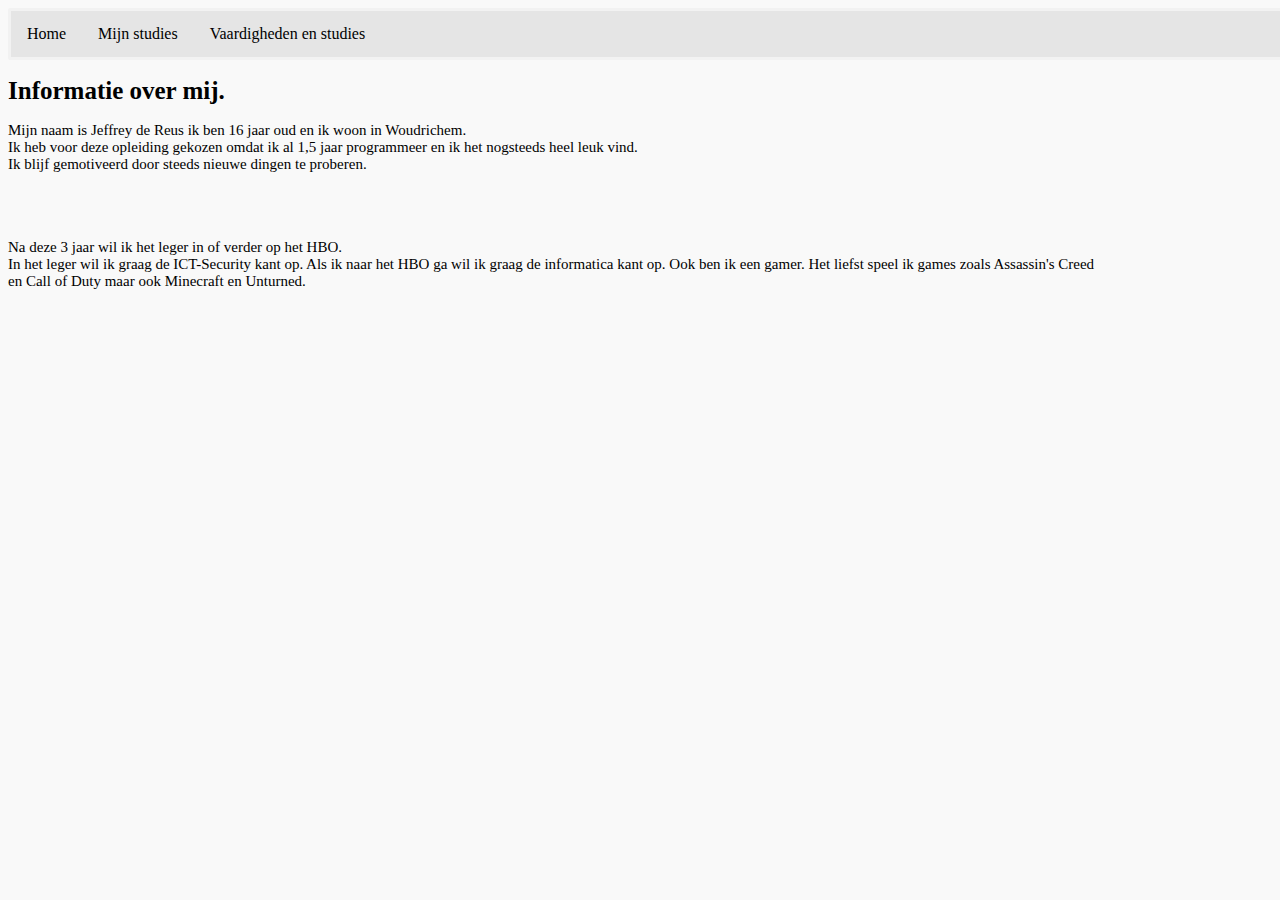
==== index.html @ 8f474195 "added more information" ====
<!doctype html>
<html>
<head>
  <link rel="stylesheet" type="text/css" href="global.css">
  <title>Wie ben ik</title>
  <meta charset="utf-8">


</head>
<body class="camo">
<nav>
  <ul class="navi">
    <li class="navii"><a href="index.html">Home</a></li>
    <li class="navii"><a href="ms.html">Mijn studies</a></li>
    <li class="navii"><a href="kevw.html">Vaardigheden en studies</a></li>
  </ul>
</nav>
<h1>Informatie over mij.</h1>
<p class="wit">
  Mijn naam is Jeffrey de Reus ik ben 16 jaar oud en ik woon in Woudrichem.<br> Ik heb voor deze opleiding gekozen omdat ik al 1,5 jaar programmeer en ik het nogsteeds heel leuk vind.<br> Ik blijf gemotiveerd door steeds nieuwe dingen te proberen.
</p><br><br>

  <p class="wit">
    Na deze 3 jaar wil ik het leger in of verder op het HBO.<br>In het leger wil ik graag de ICT-Security kant op. Als ik naar het HBO ga wil ik graag de informatica kant op.
    Ook ben ik een gamer. Het liefst speel ik games zoals Assassin's Creed <br> en Call of Duty maar ook Minecraft en Unturned.



  </p>
</body>
</html>
---- global.css ----
.camo {
  width: 100%;
}

body {
  background-color: #F9F9F9;
  font-style: verdana;
}

.wit {
  color: black;
  font-size: 15px;
}

h1 {
  color: black;
  font-size: 25px;
}

p {
  color: black;
}

.navi {
    list-style-type: none;
    margin: 0;
    padding: 0;
    overflow: hidden;
    background-color: #e5e5e5;
    border-radius: 2px;
    border-color: #F2F2F2;
    border-style: solid;
}

.normall {
  float: none;
}

.normal {
  float: none;
}

.navii {
    float: left;
}

li a {
    display: block;
    color: black;
    text-align: center;
    padding: 14px 16px;
    text-decoration: none;
}

li a:hover {
    background-color: #F2F2F2;
}
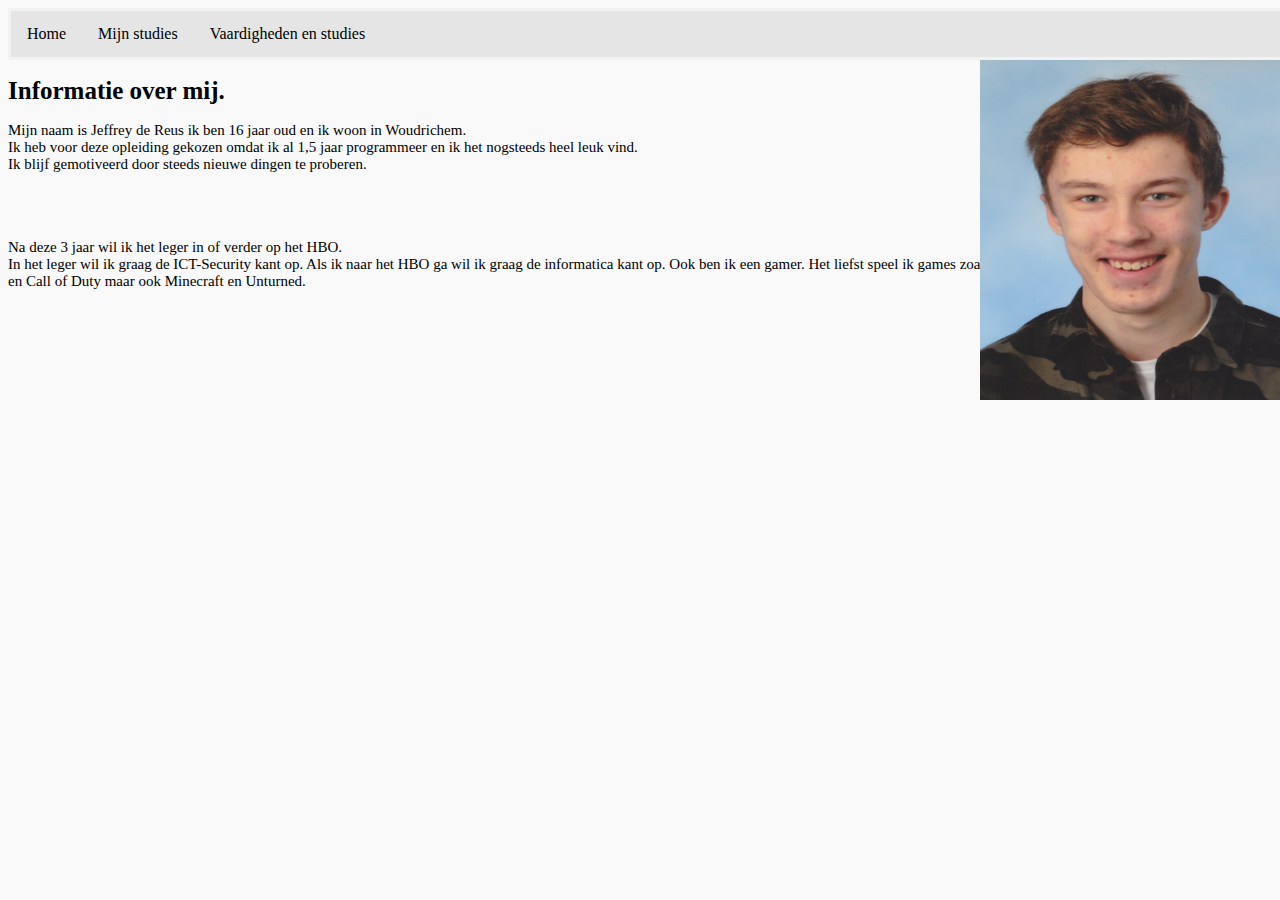
==== commit 0a70005d: "added pasfoto changed things in global and index" ====
--- a/index.html
+++ b/index.html
@@ -24,7 +24,7 @@
     Na deze 3 jaar wil ik het leger in of verder op het HBO.<br>In het leger wil ik graag de ICT-Security kant op. Als ik naar het HBO ga wil ik graag de informatica kant op.
     Ook ben ik een gamer. Het liefst speel ik games zoals Assassin's Creed <br> en Call of Duty maar ook Minecraft en Unturned.
 
-
+  <img id="pasfoto" src="pasfoto.jpeg" alt="Foto">
 
   </p>
 </body>
--- a/global.css
+++ b/global.css
@@ -55,3 +55,9 @@
 li a:hover {
     background-color: #F2F2F2;
 }
+
+#pasfoto {
+  position: absolute; top: 60px; right: 0px;
+  width: 300px;
+  height: 340px;
+}
